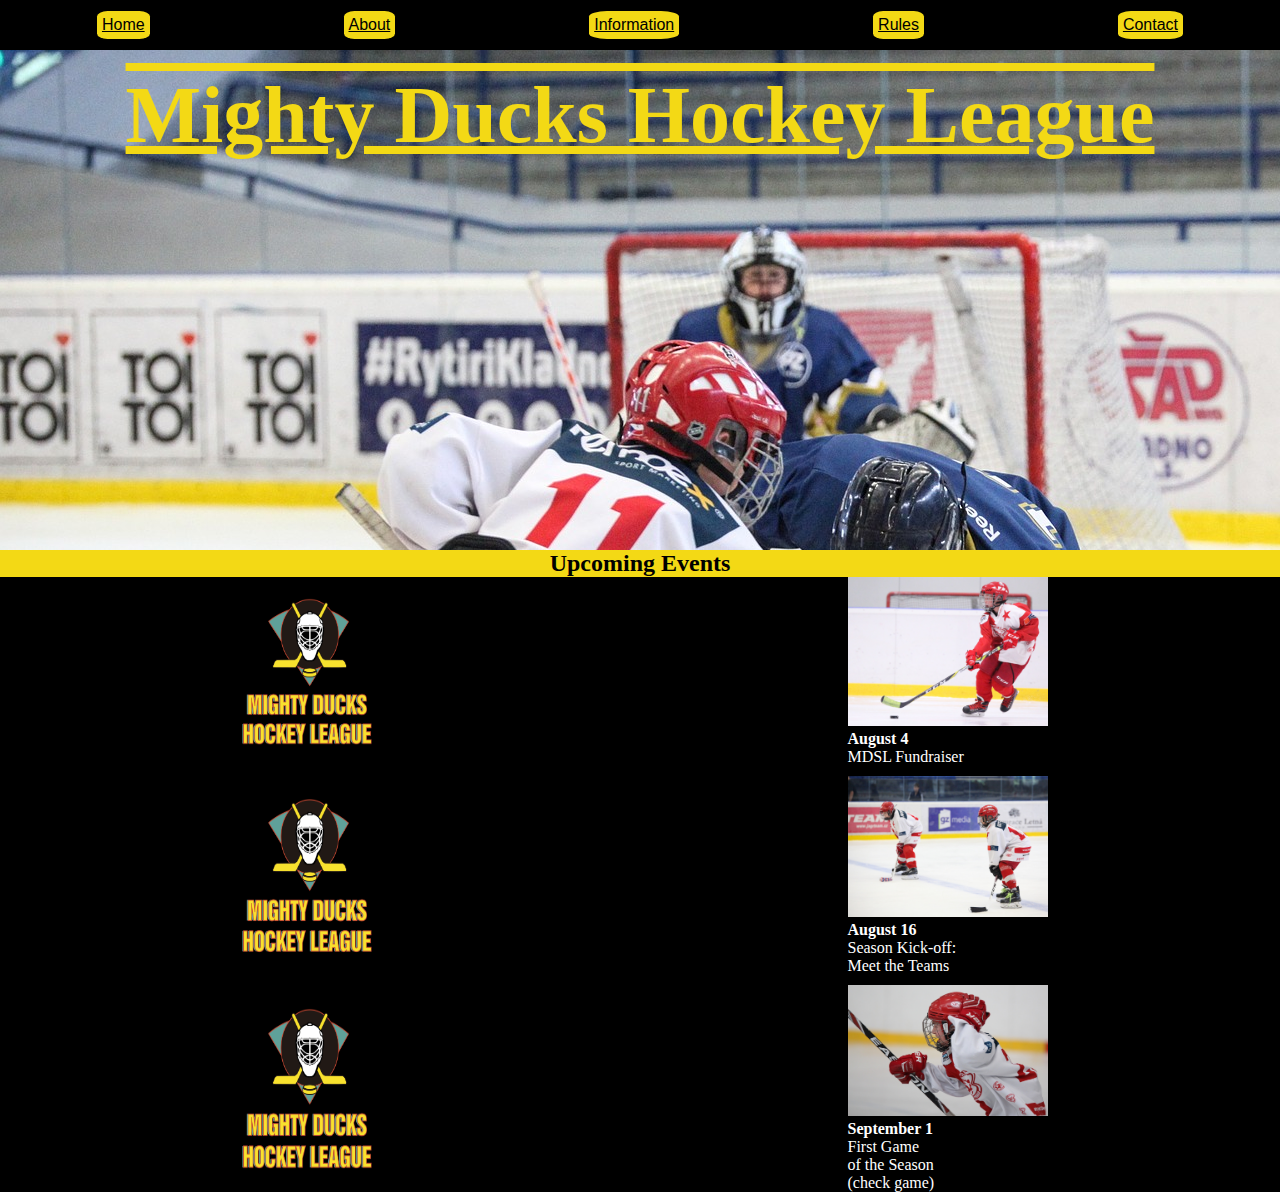
==== index.html @ d7eee3ad "pagina de formulario añadida" ====
<!DOCTYPE html>
<html lang="en">
<head>
    <meta charset="UTF-8">
    <meta name="viewport" content="width=device-width, initial-scale=1.0">
    <link rel="shortcut icon" href="./assets/img/favicon-32x32.png" type="image/x-icon">
    <link rel="stylesheet" href="./assets/style.css">
    <title>Home</title>
</head>
<body>
    <header>
        <nav>
                <a href="#">Home</a>
                <a href="./about_mdhl.html">About</a>
                <a href="./game_info.html">Information</a>
                <a href="./rules.html">Rules</a>
                <a href="./contact.html">Contact</a>
        </nav>
        <div class="bajonav">
            <h1>Mighty Ducks Hockey League</h1>
        </div>
    </header>
    <h2 class="h2">Upcoming Events</h2>
    <main>
        <section id="columna1">
            <img src="./assets/img/Logo.png" alt="Logo" width="150">
            <div>
                <img src="./assets/img/hockey2.jpg" alt="Img2" width="200">
                <h4>August 4</h4>
                <p>MDSL Fundraiser</p>
            </div>
        </section>
        <section id="columna2">
            <img src="./assets/img/Logo.png" alt="Logo" width="150">
            <div>
                <img src="./assets/img/hockey3.jpg" alt="Img3" width="200">
                <h4>August 16</h4>
                <p>Season Kick-off: <br> Meet the Teams</p>  
            </div>
        </section>
        <section id="columna3">
            <img src="./assets/img/Logo.png" alt="Logo" width="150">
            <div>
                <img src="./assets/img/hockey1.jpg" alt="Img1" width="200">
                <h4>September 1</h4>
                <p>First Game <br> of the Season <br> (check game)</p>
            </div>
        </section>
    </main>
</body>
</html>
---- assets/style.css ----
* {
    margin: 0;
    padding: 0;
    box-sizing: border-box;
}
nav {
    height: 50px;
    background-color: black;
    color: white;
    display: flex;
    justify-content: space-around;
    align-items: center;
}
a {
    list-style: none;
    background-color:#f3d915;
    border-radius: 20%;
    align-items: center;
    color: black;
    font-family:Arial, Helvetica, sans-serif;
    justify-content: space-around;
    padding: 5px;
}
a:hover {
    background-color: rgb(179, 173, 173);
}
.bajonav {
    background-image: url(../assets/img/design1_image1.jpg);
    height: 500px;
    color: #f3d915;
    text-decoration:underline overline;
    font-size: 40px;
    display: flex;
    justify-content: center;
}
h1 {
    padding-top: 20px;
    text-align: center;
}
#Subt {
    text-align: center;
    color: #f3d915;
}
main {
    background-color: black;
    color: white;
    width: 100%;
}
.lista1 {
    display: flex;
    flex-direction: column;
    align-items: center;
    width: 900px;
}
ol {
    display: block;
    list-style-type: none;
    margin-block-start: 1em;
    margin-block-end: 1em;
    margin-inline-start: 0px;
    margin-inline-end: 0px;
    padding-inline-start: 40px;
}
table, tr, th, td {
    border: 1px solid white;
    padding: 2vh;
}
.h2 {
    background-color: #f3d915;
    color: black;
    text-align: center;
    }
#columna1 {
    display: flex;
    justify-content: space-around;
}
#columna2 {
    display: flex;
    justify-content:space-around;
    padding-top: 10px;
}
#columna3 {
    display: flex;
    justify-content:space-around;
    padding-top: 10px;
}
#columna4 {
    display: flex;
    justify-content:space-around;
    text-align: center;
    padding-top: 15px;
}
.rules {
    display: flex;
    flex-direction: column;
    align-items: center;
}
#p1 {
    margin-top: 10px;
    text-align: center;
}
#p2 {
    margin-top: 10px;
    text-align: center;
}
#p3 {
    margin-top: 10px;
    text-align: center;
}
#p4 {
    margin-top: 10px;
    text-align: center;
}
.title {
    text-align: center;
    font-size: 30px;
}
.distinto {
    text-decoration: underline;
    text-decoration-color: white;
}
table {
    text-align: center;
    margin-left: 300px;
    margin-top: 20px;
}
table th {
    padding-top: 20px;
    padding-bottom: 20px;
    padding-left: 30px;
    padding-right: 30px;
}
table td {
    padding-top: 10px;
    padding-bottom: 10px;
    padding-left: 20px;
    padding-right: 20px;
}
.adic {
    text-align: center;
    padding-top: 20px;
}
footer {
    background-color: #f3d915;
    color: black;
    text-align: center;
}
.adic {
    text-align: initial;
    margin-left: 20px;
}
#regtil {
    text-align: center;
}
.fieldset1 {
    border-width: 2px;
    border-style: groove;
    border-color:#f3d915;
    border-image: initial;
    display: flex;
    flex-direction: column;
    padding: 20px;
    justify-content: space-around;
    text-align: center;
    line-height: 3rem;
    margin: 20px;
    margin-top: 20px;
    margin-left: 20px;
    margin-right: 20px;
}
.fieldset2 {
    text-align: center;
    margin: 20px;
    margin-top: 20px;
    margin-left: 20px;
    margin-right: 20px;
    border-width: 2px;
    border-style: groove;
    border-color:#f3d915;
    border-image: initial;
}
.fieldset3 {
    text-align: center;
    margin: 20px;
    margin-top: 20px;
    margin-left: 20px;
    margin-right: 20px;
    border-width: 2px;
    border-style: groove;
    border-color:#f3d915;
    border-image: initial;
}
h3 {
    margin-left: 20px;
}
.fieldset4 {
    margin: 20px;
    margin-top: 20px;
    margin-left: 20px;
    margin-right: 20px;
    border-width: 2px;
    border-style: groove;
    border-color:#f3d915;
    border-image: initial;
    padding: 10px;
}
.fieldset5 {
    margin: 20px;
    margin-top: 20px;
    margin-left: 20px;
    margin-right: 20px;
    border-width: 2px;
    border-style: groove;
    border-color:#f3d915;
    border-image: initial;
    padding: 10px;
}
.fieldset6 {
    margin: 20px;
    margin-top: 20px;
    margin-left: 20px;
    margin-right: 20px;
    border-width: 2px;
    border-style: groove;
    border-color:#f3d915;
    border-image: initial;
    padding: 10px;
}
.permision {
    margin: 20px;
    margin-top: 20px;
    margin-left: 20px;
    margin-right: 20px;
}
.fieldset7 {
    margin: 20px;
    margin-top: 20px;
    margin-left: 20px;
    margin-right: 20px;
    border-width: 2px;
    border-style: groove;
    border-color:#f3d915;
    border-image: initial;
    padding: 10px;
}
.fieldset8 {
    border: 0;
    text-align: center;
}
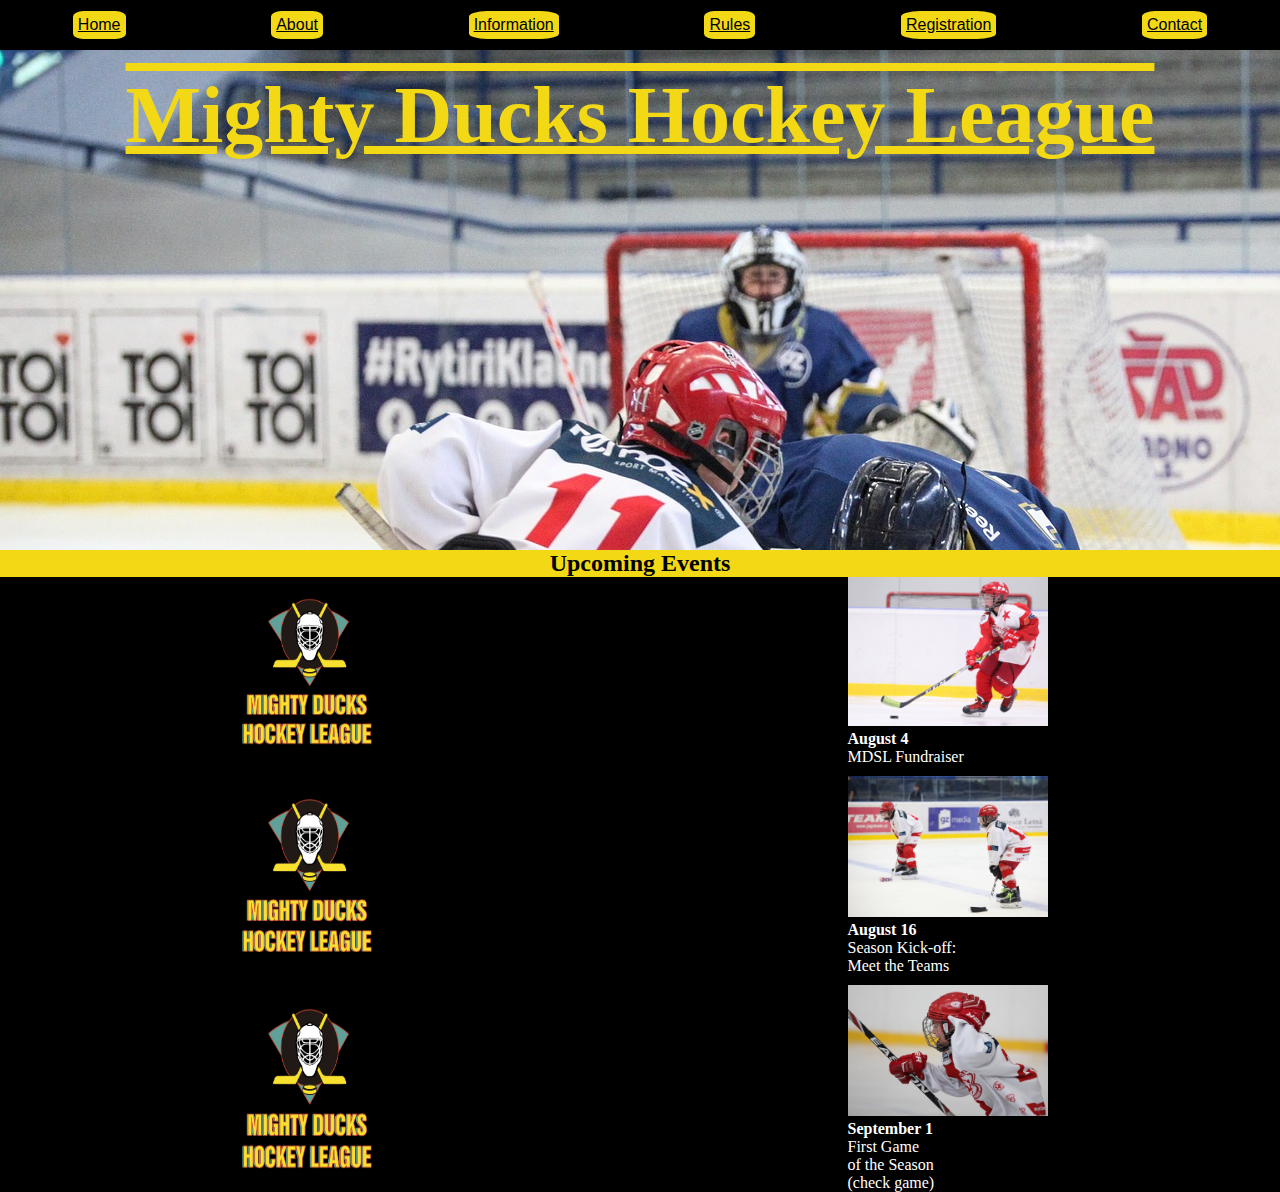
==== commit 5dc3a702: "agregar mapas" ====
--- a/index.html
+++ b/index.html
@@ -14,6 +14,7 @@
                 <a href="./about_mdhl.html">About</a>
                 <a href="./game_info.html">Information</a>
                 <a href="./rules.html">Rules</a>
+                <a href="./registration.html">Registration</a>
                 <a href="./contact.html">Contact</a>
         </nav>
         <div class="bajonav">
--- a/assets/style.css
+++ b/assets/style.css
@@ -121,7 +121,7 @@
 }
 table {
     text-align: center;
-    margin-left: 300px;
+    margin-left: 250px;
     margin-top: 20px;
 }
 table th {
@@ -246,4 +246,8 @@
 .fieldset8 {
     border: 0;
     text-align: center;
+}
+iframe {
+    width: 150px;
+    height: 150px;
 }